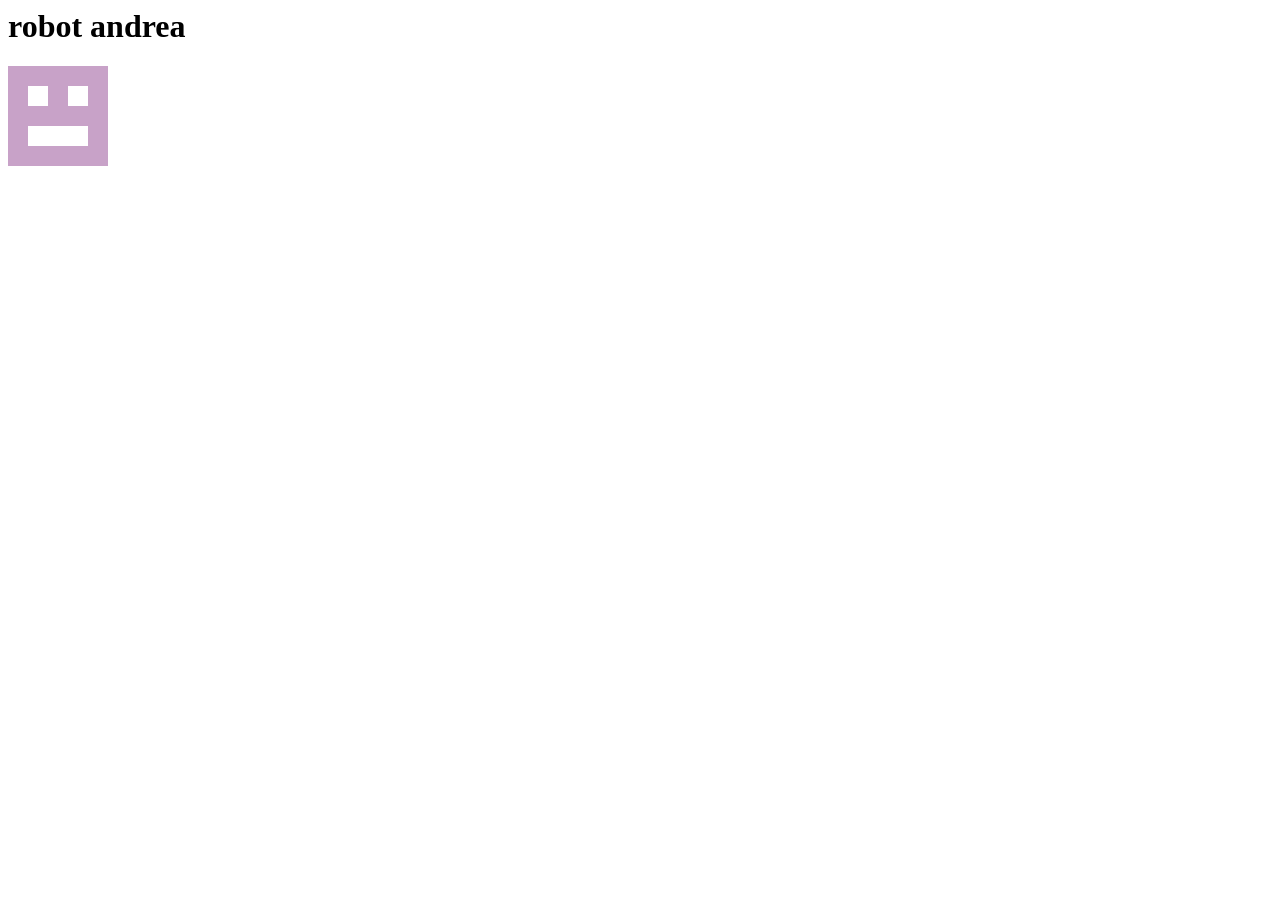
==== staff/andrea-carmona/robot/index.html @ 69a91a3c "añadir robot" ====
<html>
    <head>
        <title>
            robot andrea
        </title>

        <link rel="stylesheet" href="style.css">
    </head>

    <body>
        <h1>robot andrea</h1>

        <div class="robot-head">
            <div class="robot-eye-1"></div>
            <div class="robot-eye-2"></div>

            <div class="robot-mouth"></div>
        </div>
    </body>
</html>
---- staff/andrea-carmona/robot/style.css ----
.robot-head {
    width: 100px;
    height: 100px;
    background-color: rgb(200, 162, 200);
    position: absolute;
}

.robot-eye-1 {
    width: 20px;
    height: 20px;
    background-color: white;
    position: absolute;
    left: 20px;
    top: 20px;
}

.robot-eye-2 {
    width: 20px;
    height: 20px;
    background-color: white;
    position: absolute;
    left: 60px;
    top: 20px;
}

.robot-mouth {
    width: 60px;
    height: 20px;
    background-color: white;
    position: absolute;
    left: 20px;
    top: 60px;
}
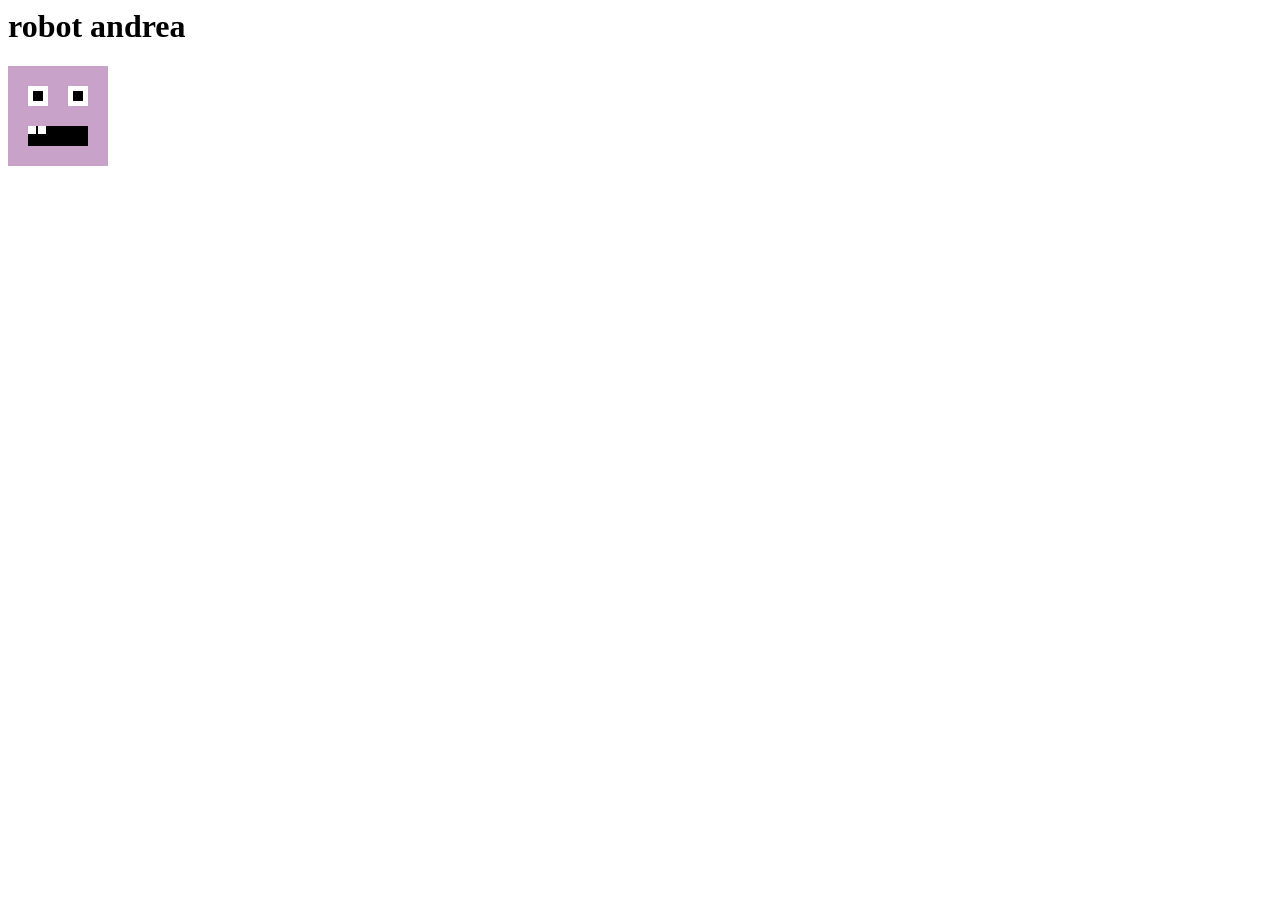
==== commit 425a5c60: "äñàdir pupilas y dientes al robot" ====
--- a/staff/andrea-carmona/robot/index.html
+++ b/staff/andrea-carmona/robot/index.html
@@ -1,20 +1,29 @@
 <html>
-    <head>
-        <title>
-            robot andrea
-        </title>
 
-        <link rel="stylesheet" href="style.css">
-    </head>
+<head>
+    <title>
+        robot andrea
+    </title>
 
-    <body>
-        <h1>robot andrea</h1>
+    <link rel="stylesheet" href="style.css">
+</head>
 
-        <div class="robot-head">
-            <div class="robot-eye-1"></div>
-            <div class="robot-eye-2"></div>
+<body>
+    <h1>robot andrea</h1>
 
-            <div class="robot-mouth"></div>
+    <div class="robot-head">
+        <div class="robot-eye-1">
+            <div class="robot-pupil-1"></div>
         </div>
-    </body>
+        <div class="robot-eye-2">
+            <div class="robot-pupil-2"></div>
+        </div>
+
+        <div class="robot-mouth">
+            <div class="robot-tooth-1"></div>
+            <div class="robot-tooth-2"></div>
+        </div>
+    </div>
+</body>
+
 </html>
--- a/staff/andrea-carmona/robot/style.css
+++ b/staff/andrea-carmona/robot/style.css
@@ -14,6 +14,15 @@
     top: 20px;
 }
 
+.robot-pupil-1 {
+    width: 10px;
+    height: 10px;
+    background-color: black;
+    position: absolute;
+    left: 5px;
+    top: 5px;
+}
+
 .robot-eye-2 {
     width: 20px;
     height: 20px;
@@ -23,12 +32,38 @@
     top: 20px;
 }
 
+.robot-pupil-2 {
+    width: 10px;
+    height: 10px;
+    background-color: black;
+    position: absolute;
+    left: 5px;
+    top: 5px;
+}
+
 .robot-mouth {
     width: 60px;
     height: 20px;
-    background-color: white;
+    background-color: black;
     position: absolute;
     left: 20px;
     top: 60px;
 }
 
+.robot-tooth-1 {
+    width: 8px;
+    height: 8px;
+    background-color: white;
+    position: absolute;
+    left: 0px;
+    top: 0px;
+}
+
+.robot-tooth-2 {
+    width: 8px;
+    height: 8px;
+    background-color: white;
+    position: absolute;
+    left: 10px;
+    top: 0px;
+}
